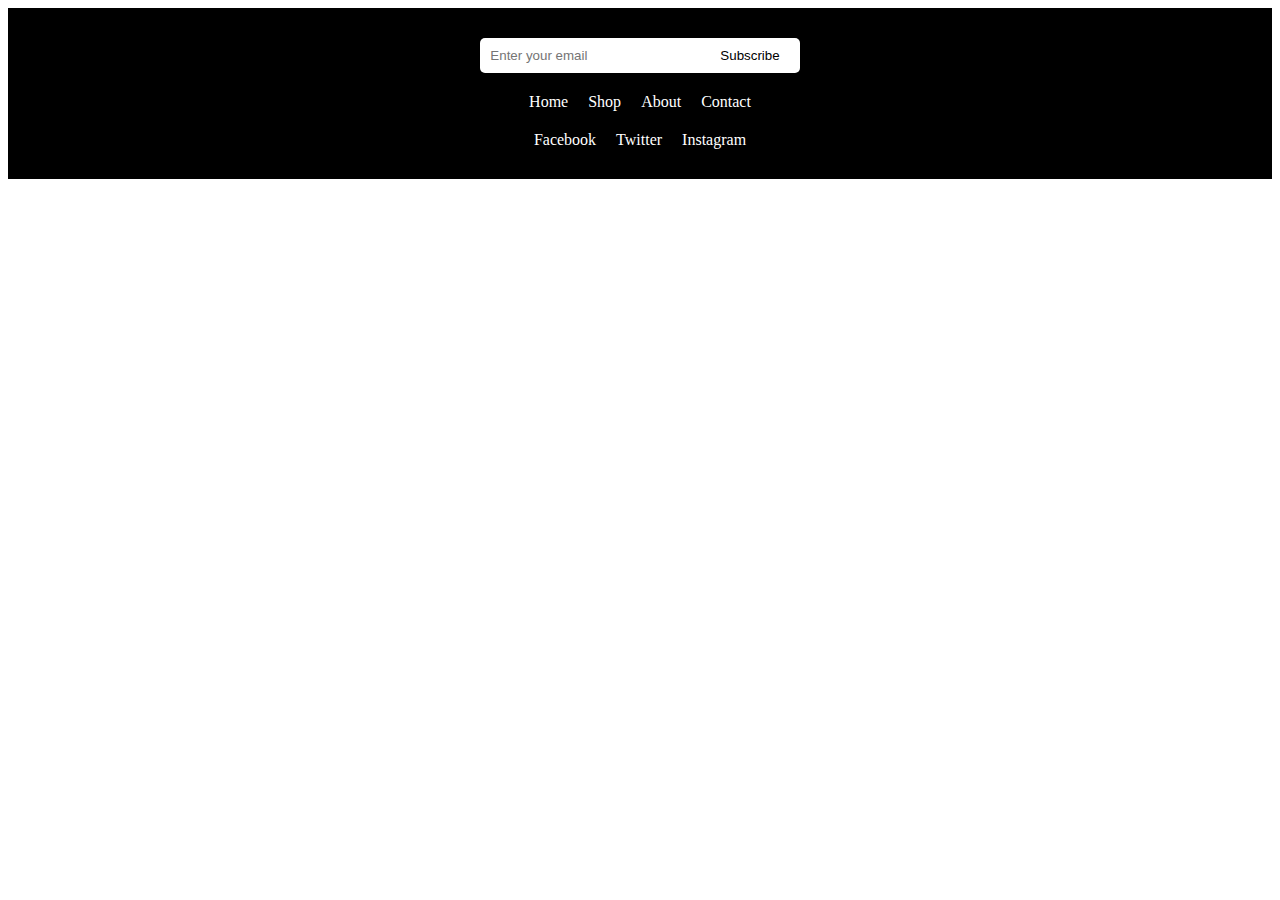
==== pages/ui/footer/index.html @ 3bc4d41c "All pages updated" ====
<!DOCTYPE html>
<html lang="en">
<head>
    <meta charset="UTF-8">
    <meta name="viewport" content="width=device-width, initial-scale=1.0">
    <title>Document</title>
    <link rel="stylesheet" href="footer.css">
    <link rel="stylesheet" href="https://cdnjs.cloudflare.com/ajax/libs/font-awesome/5.15.2/css/all.min.css">
</head>
<body>
    <footer class="footer">
        <div class="container">
            <div class="newsletter-container">
                <input type="email" class="newsletter-input" placeholder="Enter your email">
                <button class="newsletter-button">Subscribe</button>
            </div>
            <div class="footer-links">
                <a href="#">Home</a>
                <a href="#">Shop</a>
                <a href="#">About</a>
                <a href="#">Contact</a>
            </div>
            <div class="footer-social-icons">
                <a href="#" target="_blank">Facebook</a>
                <a href="#" target="_blank">Twitter</a>
                <a href="#" target="_blank">Instagram</a>
            </div>
        </div>
    </footer>
 
    <!-- Bootstrap JS -->
    <script src="https://cdnjs.cloudflare.com/ajax/libs/jquery/3.5.1/jquery.min.js"></script>
    <script src="https://maxcdn.bootstrapcdn.com/bootstrap/4.5.2/js/bootstrap.min.js"></script>
</body>
</html>
---- pages/ui/footer/footer.css ----
.footer {
    background-color: #000;
    color: #fff;
    padding: 30px;
}

.footer .newsletter-container {
    display: flex;
    align-items: center;
    justify-content: center;
    margin-bottom: 20px;
}

.footer .newsletter-input {
    width: 200px;
    padding: 10px;
    border-radius: 5px 0 0 5px;
    border: none;
}

.footer .newsletter-button {
    padding: 10px 20px;
    border-radius: 0 5px 5px 0;
    border: none;
    background-color: #fff;
    color: #000;
    cursor: pointer;
}

.footer .newsletter-button:hover {
    background-color: #ddd;
}

.footer-links {
    display: flex;
    flex-wrap: wrap;
    justify-content: center;
    margin-bottom: 20px;
}

.footer-links a {
    color: #fff;
    margin: 0 10px;
    text-decoration: none;
}

.footer-social-icons {
    display: flex;
    justify-content: center;
}

.footer-social-icons a {
    color: #fff;
    margin: 0 10px;
    text-decoration: none;
    transition: color 0.3s ease;
}

.footer-social-icons a:hover {
    color: #ddd;
}

@media (max-width: 768px) {
    .footer .newsletter-container {
        flex-direction: column;
        align-items: stretch;
    }

    .footer .newsletter-input {
        border-radius: 5px;
        margin-bottom: 10px;
    }

    .footer .newsletter-button {
        border-radius: 5px;
        margin-bottom: 10px;
    }
}
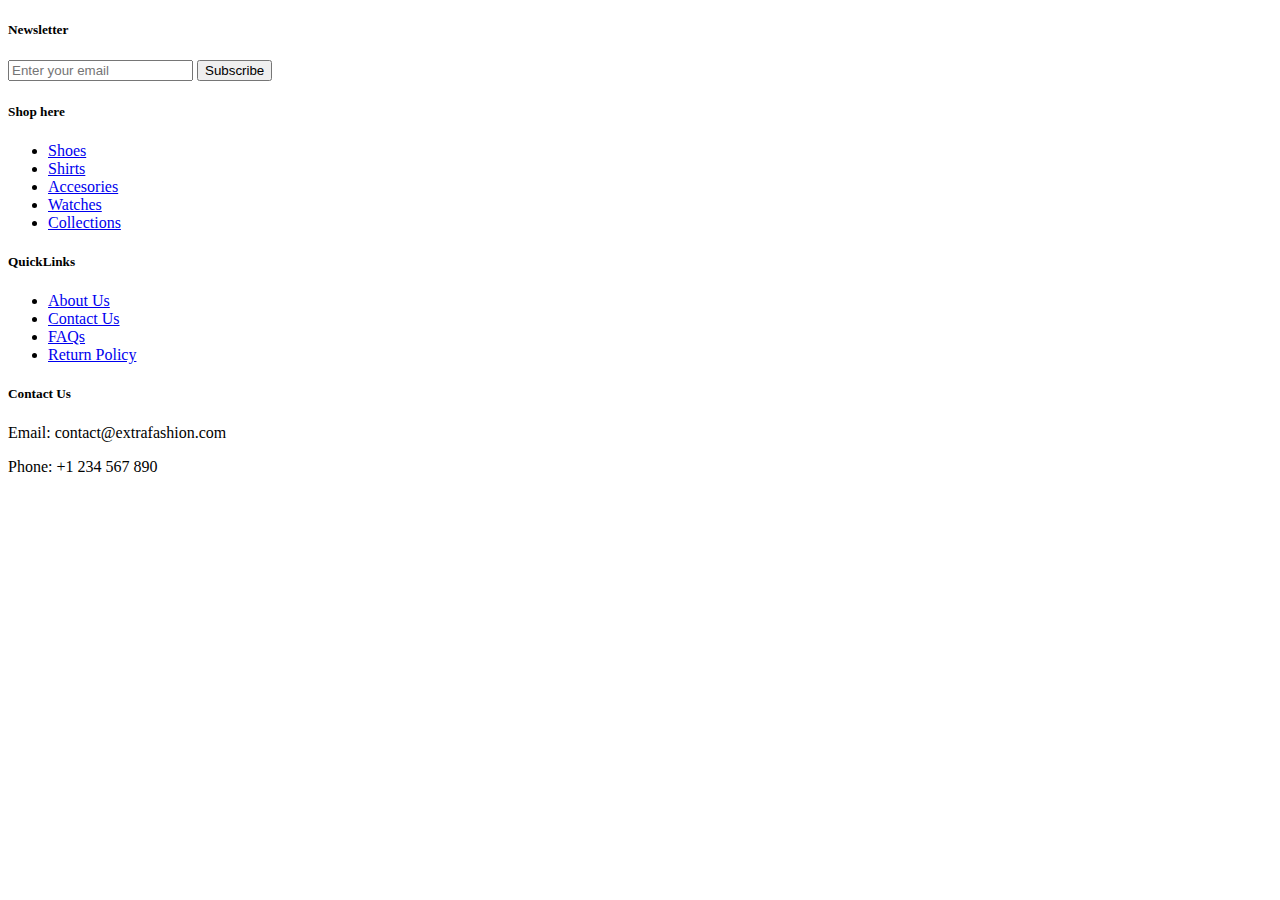
==== commit 03c18145: "FEAT: INSTALL SPRINT 1 FILES" ====
--- a/pages/ui/footer/index.html
+++ b/pages/ui/footer/index.html
@@ -1,35 +1,54 @@
-<!DOCTYPE html>
-<html lang="en">
-<head>
-    <meta charset="UTF-8">
-    <meta name="viewport" content="width=device-width, initial-scale=1.0">
-    <title>Document</title>
-    <link rel="stylesheet" href="footer.css">
-    <link rel="stylesheet" href="https://cdnjs.cloudflare.com/ajax/libs/font-awesome/5.15.2/css/all.min.css">
-</head>
-<body>
-    <footer class="footer">
-        <div class="container">
-            <div class="newsletter-container">
-                <input type="email" class="newsletter-input" placeholder="Enter your email">
-                <button class="newsletter-button">Subscribe</button>
-            </div>
-            <div class="footer-links">
-                <a href="#">Home</a>
-                <a href="#">Shop</a>
-                <a href="#">About</a>
-                <a href="#">Contact</a>
-            </div>
-            <div class="footer-social-icons">
-                <a href="#" target="_blank">Facebook</a>
-                <a href="#" target="_blank">Twitter</a>
-                <a href="#" target="_blank">Instagram</a>
-            </div>
-        </div>
-    </footer>
- 
-    <!-- Bootstrap JS -->
-    <script src="https://cdnjs.cloudflare.com/ajax/libs/jquery/3.5.1/jquery.min.js"></script>
-    <script src="https://maxcdn.bootstrapcdn.com/bootstrap/4.5.2/js/bootstrap.min.js"></script>
-</body>
+<!DOCTYPE html>
+<html lang="en">
+<head>
+    <meta charset="UTF-8">
+    <meta name="viewport" content="width=device-width, initial-scale=1.0">
+    <title>Document</title>
+    <link rel="stylesheet" href="footer.css">
+    <link rel="stylesheet" href="https://cdnjs.cloudflare.com/ajax/libs/font-awesome/5.15.2/css/all.min.css">
+</head>
+<body>
+    <!-- Footer Section -->
+<footer class="bg-light pt-5 pb-3 mt-5">
+    <div class="container">
+        <div class="row">
+            <div class="col-md-3">
+                <h5>Newsletter</h5>
+                <form>
+                    <input type="email" class="form-control" placeholder="Enter your email">
+                    <button class="btn btn-primary mt-2">Subscribe</button>
+                </form>
+            </div>
+            <div class="col-md-3">
+                <h5>Shop here</h5>
+                <ul class="list-unstyled">
+                    <li><a href="#">Shoes</a></li>
+                    <li><a href="#">Shirts</a></li>
+                    <li><a href="#">Accesories</a></li>
+                    <li><a href="#">Watches</a></li>
+                    <li><a href="#">Collections</a></li>
+                </ul>
+            </div>
+            <div class="col-md-3">
+                <h5> QuickLinks</h5>
+                <ul class="list-unstyled">
+                    <li><a href="#">About Us</a></li>
+                    <li><a href="#">Contact Us</a></li>
+                    <li><a href="#">FAQs</a></li>
+                    <li><a href="#">Return Policy</a></li>
+                </ul>
+            </div>
+            <div class="col-md-3">
+                <h5>Contact Us</h5>
+                <p>Email: contact@extrafashion.com</p>
+                <p>Phone: +1 234 567 890</p>
+            </div>
+        </div>
+    </div>
+</footer>
+ 
+    <!-- Bootstrap JS -->
+    <script src="https://cdnjs.cloudflare.com/ajax/libs/jquery/3.5.1/jquery.min.js"></script>
+    <script src="https://maxcdn.bootstrapcdn.com/bootstrap/4.5.2/js/bootstrap.min.js"></script>
+</body>
 </html>--- a/pages/ui/footer/footer.css
+++ b/pages/ui/footer/footer.css
@@ -1,80 +1,80 @@
-
-
-.footer {
-    background-color: #000;
-    color: #fff;
-    padding: 30px;
-}
-
-.footer .newsletter-container {
-    display: flex;
-    align-items: center;
-    justify-content: center;
-    margin-bottom: 20px;
-}
-
-.footer .newsletter-input {
-    width: 200px;
-    padding: 10px;
-    border-radius: 5px 0 0 5px;
-    border: none;
-}
-
-.footer .newsletter-button {
-    padding: 10px 20px;
-    border-radius: 0 5px 5px 0;
-    border: none;
-    background-color: #fff;
-    color: #000;
-    cursor: pointer;
-}
-
-.footer .newsletter-button:hover {
-    background-color: #ddd;
-}
-
-.footer-links {
-    display: flex;
-    flex-wrap: wrap;
-    justify-content: center;
-    margin-bottom: 20px;
-}
-
-.footer-links a {
-    color: #fff;
-    margin: 0 10px;
-    text-decoration: none;
-}
-
-.footer-social-icons {
-    display: flex;
-    justify-content: center;
-}
-
-.footer-social-icons a {
-    color: #fff;
-    margin: 0 10px;
-    text-decoration: none;
-    transition: color 0.3s ease;
-}
-
-.footer-social-icons a:hover {
-    color: #ddd;
-}
-
-@media (max-width: 768px) {
-    .footer .newsletter-container {
-        flex-direction: column;
-        align-items: stretch;
-    }
-
-    .footer .newsletter-input {
-        border-radius: 5px;
-        margin-bottom: 10px;
-    }
-
-    .footer .newsletter-button {
-        border-radius: 5px;
-        margin-bottom: 10px;
-    }
+
+
+.footer {
+    background-color: #000;
+    color: #fff;
+    padding: 30px;
+}
+
+.footer .newsletter-container {
+    display: flex;
+    align-items: center;
+    justify-content: center;
+    margin-bottom: 20px;
+}
+
+.footer .newsletter-input {
+    width: 200px;
+    padding: 10px;
+    border-radius: 5px 0 0 5px;
+    border: none;
+}
+
+.footer .newsletter-button {
+    padding: 10px 20px;
+    border-radius: 0 5px 5px 0;
+    border: none;
+    background-color: #fff;
+    color: #000;
+    cursor: pointer;
+}
+
+.footer .newsletter-button:hover {
+    background-color: #ddd;
+}
+
+.footer-links {
+    display: flex;
+    flex-wrap: wrap;
+    justify-content: center;
+    margin-bottom: 20px;
+}
+
+.footer-links a {
+    color: #fff;
+    margin: 0 10px;
+    text-decoration: none;
+}
+
+.footer-social-icons {
+    display: flex;
+    justify-content: center;
+}
+
+.footer-social-icons a {
+    color: #fff;
+    margin: 0 10px;
+    text-decoration: none;
+    transition: color 0.3s ease;
+}
+
+.footer-social-icons a:hover {
+    color: #ddd;
+}
+
+@media (max-width: 768px) {
+    .footer .newsletter-container {
+        flex-direction: column;
+        align-items: stretch;
+    }
+
+    .footer .newsletter-input {
+        border-radius: 5px;
+        margin-bottom: 10px;
+    }
+
+    .footer .newsletter-button {
+        border-radius: 5px;
+        margin-bottom: 10px;
+    }
 }